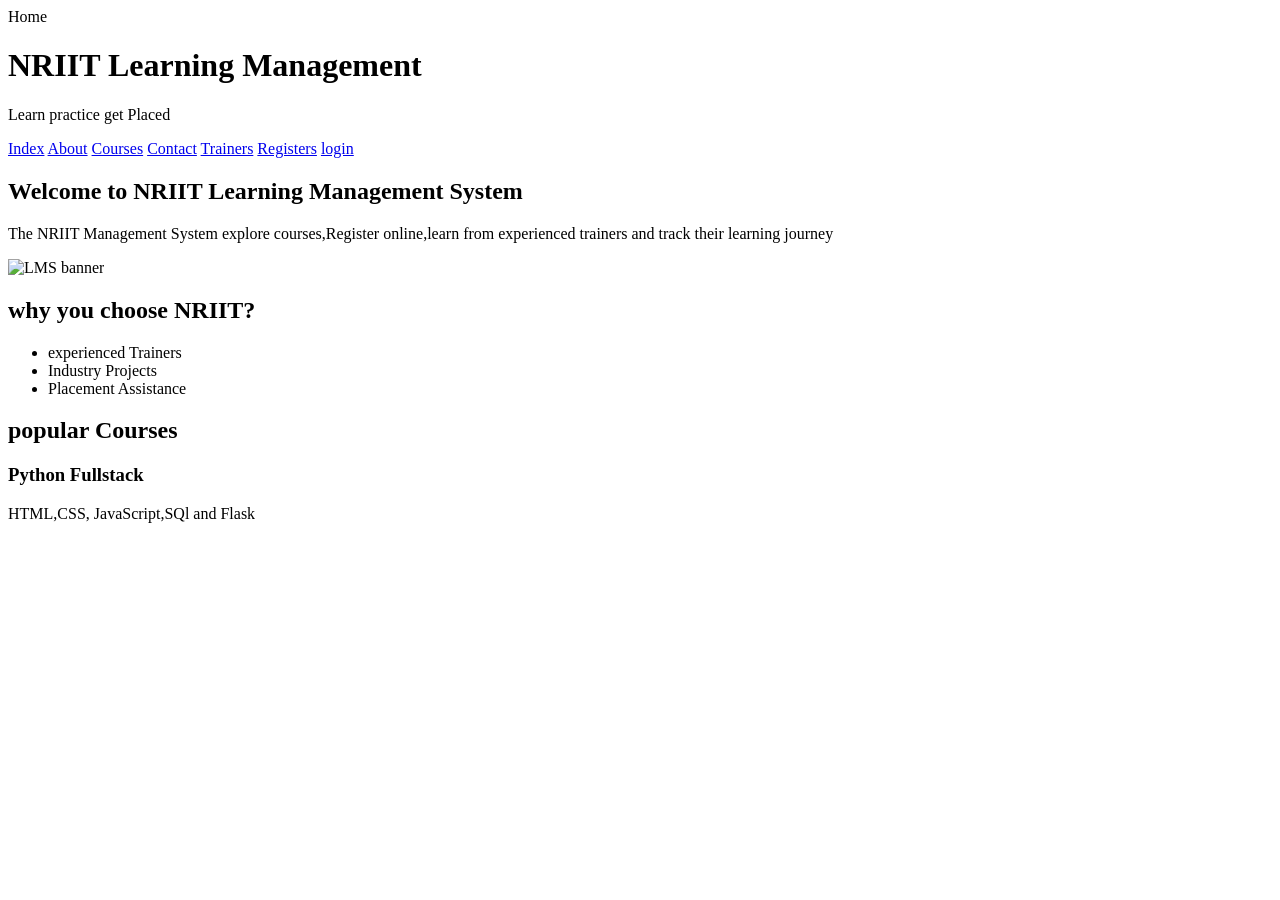
==== index.html @ d2bd3f71 "html" ====
<!DOCTYPE html>
<html lang="en">

<head>
    <header>
        <meta charset="UTF-8">
        <meta name="viewport" content="width=device-width, initial-scale=1.0">
        <title>Document</title>
</head>

<body>
    <header>
        Home <br>
        <h1> NRIIT Learning Management</h1>
        <p>Learn practice get Placed</p>
        <nav>
            <a href="index.html">Index</a>
            <a href="about.html">About</a>
            <a href="courses.html">Courses</a>
            <a href="contact.html">Contact</a>
            <a href="trainers.html">Trainers</a>
            <a href="register.html">Registers</a>
            <a href="login.html">login</a>
        </nav>
    </header>
    <main>
        <section>
            <h2> Welcome to NRIIT Learning Management System</h2>
            <p>
                The NRIIT Management System explore courses,Register online,learn from experienced trainers and track
                their learning journey
            </p>
            <img src="image/banner.jpg" alt="LMS banner" width=800>
        </section>
        <section>
            <h2>why you choose NRIIT?</h2>
            <ul>
                <li>experienced Trainers</li>
                <li>Industry Projects</li>
                <li>Placement Assistance</li>
            </ul>
        </section>
        <section>
            <h2>popular Courses</h2>
            <article>
                <h3>Python Fullstack</h3>
                <P> HTML,CSS, JavaScript,SQl and Flask</P>
            </article>
        </section>
    </main>
</body>

</html>
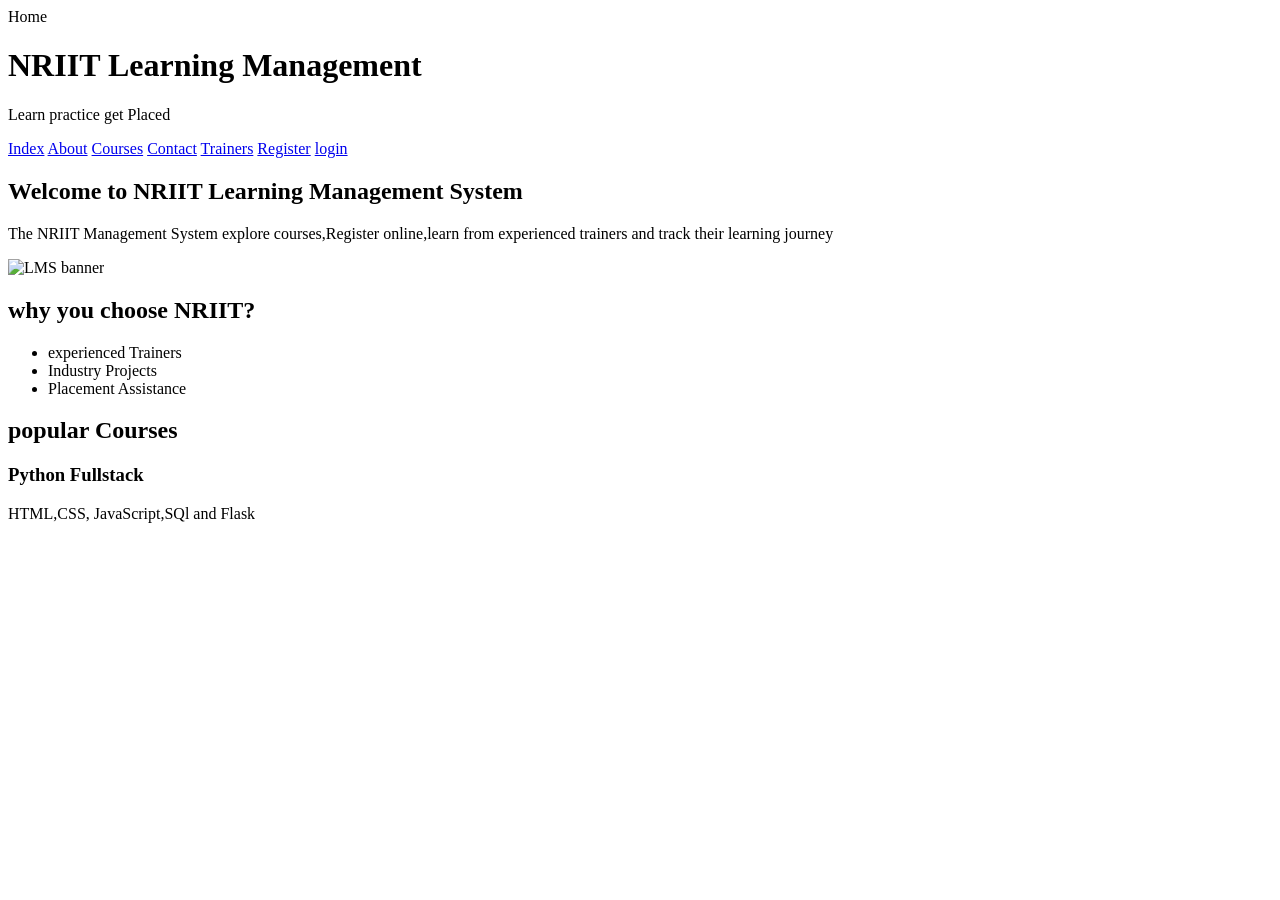
==== commit b1477417: "html done till login" ====
--- a/index.html
+++ b/index.html
@@ -2,7 +2,6 @@
 <html lang="en">
 
 <head>
-    <header>
         <meta charset="UTF-8">
         <meta name="viewport" content="width=device-width, initial-scale=1.0">
         <title>Document</title>
@@ -19,7 +18,7 @@
             <a href="courses.html">Courses</a>
             <a href="contact.html">Contact</a>
             <a href="trainers.html">Trainers</a>
-            <a href="register.html">Registers</a>
+            <a href="register.html">Register</a>
             <a href="login.html">login</a>
         </nav>
     </header>
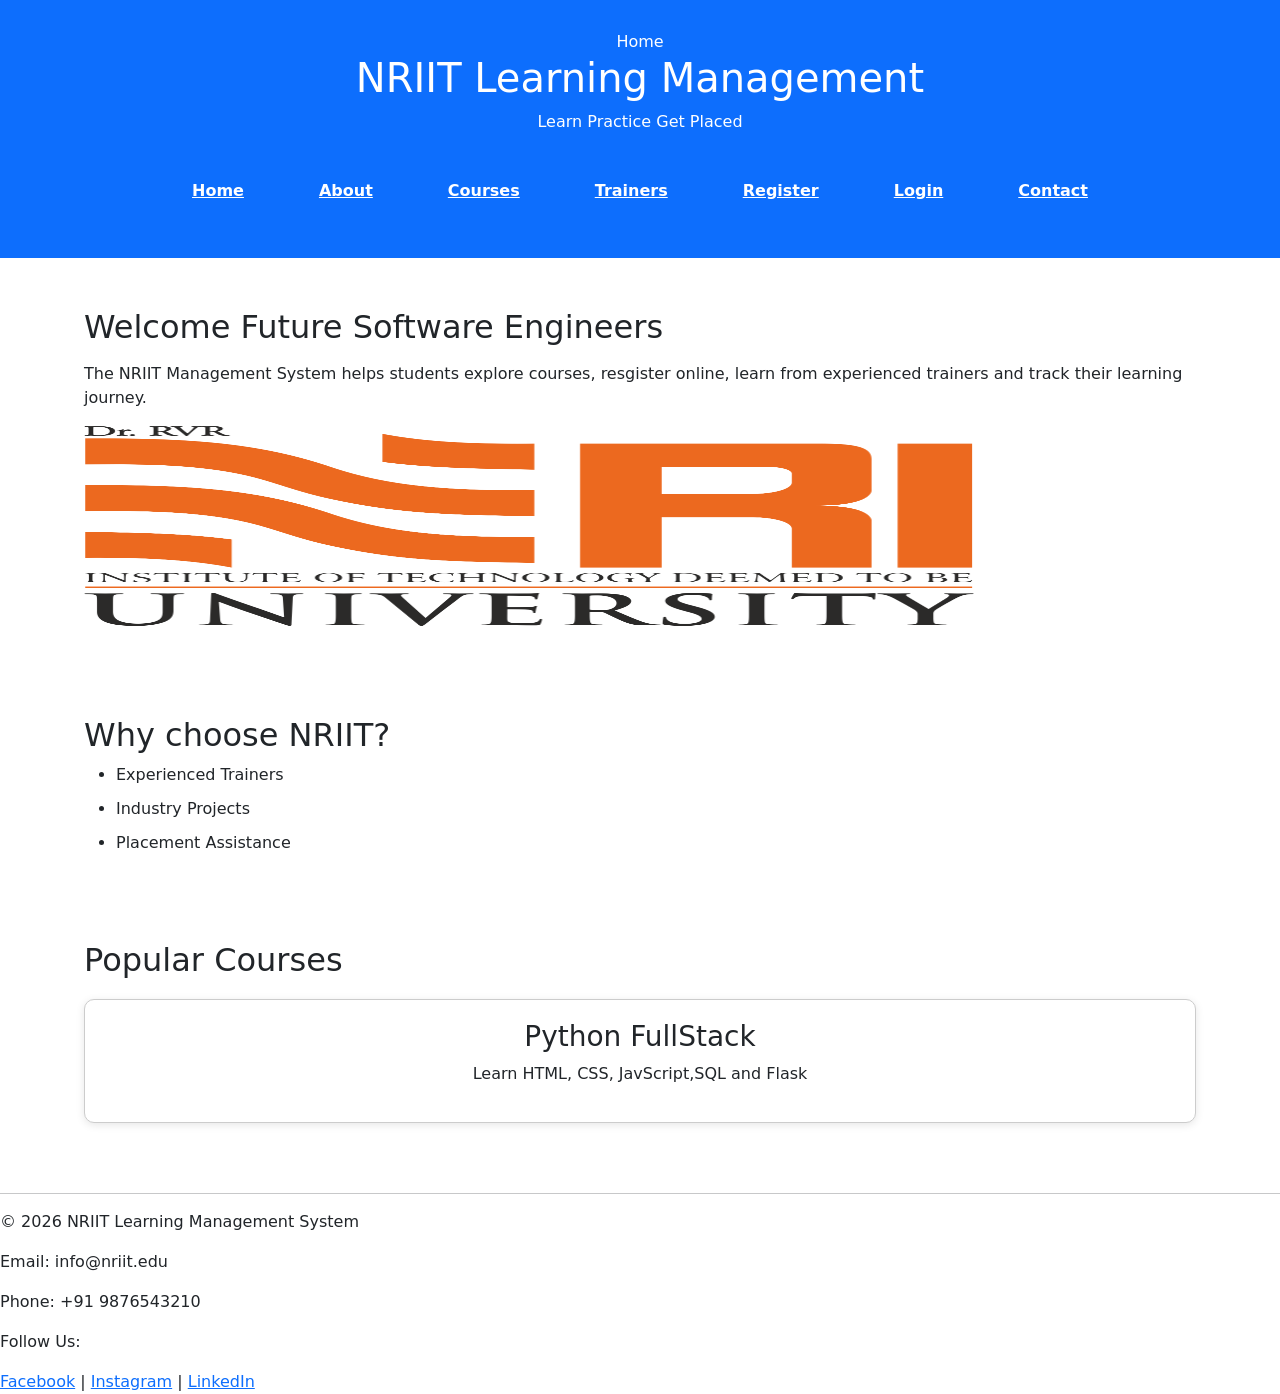
==== commit 79268c96: "js" ====
--- a/index.html
+++ b/index.html
@@ -1,52 +1,75 @@
-<!DOCTYPE html>
+<!doctype html>
 <html lang="en">
 
 <head>
-        <meta charset="UTF-8">
-        <meta name="viewport" content="width=device-width, initial-scale=1.0">
-        <title>Document</title>
+  <meta charset="UTF-8" />
+  <meta name="viewport" content="width=device-width, initial-scale=1.0" />
+  <link rel="stylesheet" href="css/style.css">
+  <link href="https://cdn.jsdelivr.net/npm/bootstrap@5.3.3/dist/css/bootstrap.min.css" rel="stylesheet">
+  <title>Home</title>
 </head>
 
 <body>
-    <header>
-        Home <br>
-        <h1> NRIIT Learning Management</h1>
-        <p>Learn practice get Placed</p>
-        <nav>
-            <a href="index.html">Index</a>
-            <a href="about.html">About</a>
-            <a href="courses.html">Courses</a>
-            <a href="contact.html">Contact</a>
-            <a href="trainers.html">Trainers</a>
-            <a href="register.html">Register</a>
-            <a href="login.html">login</a>
-        </nav>
-    </header>
-    <main>
-        <section>
-            <h2> Welcome to NRIIT Learning Management System</h2>
-            <p>
-                The NRIIT Management System explore courses,Register online,learn from experienced trainers and track
-                their learning journey
-            </p>
-            <img src="image/banner.jpg" alt="LMS banner" width=800>
-        </section>
-        <section>
-            <h2>why you choose NRIIT?</h2>
-            <ul>
-                <li>experienced Trainers</li>
-                <li>Industry Projects</li>
-                <li>Placement Assistance</li>
-            </ul>
-        </section>
-        <section>
-            <h2>popular Courses</h2>
-            <article>
-                <h3>Python Fullstack</h3>
-                <P> HTML,CSS, JavaScript,SQl and Flask</P>
-            </article>
-        </section>
-    </main>
+  <header>
+    Home <br />
+    <h1>NRIIT Learning Management</h1>
+    <p>Learn Practice Get Placed</p>
+    <nav>
+      <a href="index.html">Home</a>
+      <a href="about.html">About</a>
+      <a href="courses.html">Courses</a>
+      <a href="trainers.html">Trainers</a>
+      <a href="register.html">Register</a>
+      <a href="login.html">Login</a>
+      <a href="contact.html">Contact</a>
+    </nav>
+  </header>
+  <main>
+    <section>
+      <h2 id ="welcome">welcome to IIT Learning Management System</h2>
+      <p>
+      <p>
+        The NRIIT Management System helps students explore courses, resgister online, learn from experienced trainers and
+        track their learning journey.
+      </p>
+      <img src="image/banner.jpg" alt="LMS Banner" width="800" class="banner">
+    </section>
+    <section>
+      <h2>Why choose NRIIT?</h2>
+      <ul>
+        <li>Experienced Trainers</li>
+        <li>Industry Projects</li>
+        <li>Placement Assistance</li>
+      </ul>
+    </section>
+    <section>
+      <h2>Popular Courses</h2>
+      <article>
+        <h3>Python FullStack</h3>
+        <p>Learn HTML, CSS, JavScript,SQL and Flask</p>
+      </article>
+    </section>
+  </main>
+  <footer>
+    <script src ="js/script.js"></script>
+
+    <hr>
+
+    <p>&copy; 2026 NRIIT Learning Management System</p>
+
+    <p>Email: info@nriit.edu</p>
+
+    <p>Phone: +91 9876543210</p>
+
+    <p>Follow Us:</p>
+
+    <a href="#">Facebook</a> |
+
+    <a href="#">Instagram</a> |
+
+    <a href="#">LinkedIn</a>
+
+  </footer>
 </body>
 
 </html>
--- a/css/style.css
+++ b/css/style.css
@@ -0,0 +1,334 @@
+* {
+    margin: 0;
+    padding: 0;
+    box-sizing: border-box;
+}
+
+body {
+    font-family: Arial, Arial, Helvetica, sans-serif;
+    background-color: #f5f5f5;
+    color: #333;
+    line-height: 1.6;
+}
+
+header {
+    background-color: #0d6efd;
+    color: #fff;
+    padding: 30px;
+    text-align: center;
+}
+
+hr {
+    margin: 20px 0;
+}
+
+nav{
+
+    display:flex;
+
+    justify-content:center;
+
+    gap:25px;
+
+    margin-top:20px;
+
+    flex-wrap:wrap;
+
+}
+
+nav a {
+    color: #fff;
+    margin: 15px;
+    font-weight: bold;
+    padding: 10px;
+    text-align: center;
+}
+
+nav a:hover {
+    background-color: #fff;
+    color: #0d6efd;
+    border-radius: 5px;
+}
+
+main {
+    margin: auto;
+    width: 90%;
+    margin-top: 30px;
+}
+
+section {
+    margin-bottom: 30px;
+    background-color: #fff;
+    padding: 20px;
+    border-radius: 20px;
+}
+
+h2 {
+    margin-bottom: 20px;
+    color: #cfc4c5;
+}
+
+p {
+    margin-bottom: 15px;
+}
+
+.banner {
+    width: 80%;
+    height: 200px;
+    margin-bottom: 20px;
+}
+
+ul {
+    padding-left: 20px;
+}
+
+li {
+    margin-bottom: 10px;
+}
+
+article {
+    margin-top: 20px;
+    border-radius: 10px;
+    border: 1px solid #ccc;
+    padding: 15px;
+}
+
+article:hover {
+    background-color: #f0f0f0;
+}
+
+table {
+
+    width: 100%;
+
+    border-collapse: collapse;
+
+    margin-top: 20px;
+
+}
+
+table {
+
+    width: 100%;
+
+    border-collapse: collapse;
+
+    margin-top: 20px;
+
+}
+
+td {
+
+    padding: 15px;
+
+    text-align: center;
+
+}
+
+table,
+th,
+td {
+
+    border: 1px solid #ccc;
+
+}
+
+tr:hover {
+
+    background: #eef5ff;
+
+}
+
+ol {
+
+    padding-left: 25px;
+
+}
+
+ol li {
+
+    margin-bottom: 10px;
+
+}
+
+form {
+
+    background: rgb(155, 143, 143);
+
+    padding: 30px;
+
+    border-radius: 10px;
+
+    box-shadow: 0 0 10px rgba(0, 0, 0, .1);
+
+}
+
+label {
+
+    font-weight: bold;
+
+}
+
+input:not([type="radio"]):not([type="checkbox"]):not([type="submit"]):not([type="button"]):not([type="reset"]) {
+
+    width: 100%;
+
+    padding: 12px;
+
+    margin-top: 8px;
+
+    margin-bottom: 20px;
+
+    border: 1px solid #ccc;
+
+    border-radius: 5px;
+
+    font-size: 16px;
+
+}
+
+select,
+textarea {
+
+    width: 100%;
+
+    padding: 12px;
+
+    margin-top: 8px;
+
+    margin-bottom: 20px;
+
+    border: 1px solid #ccc;
+
+    border-radius: 5px;
+
+    font-size: 16px;
+
+}
+
+input[type="submit"] {
+
+    background: #0d6efd;
+
+    color: white;
+
+    border: none;
+
+    cursor: pointer;
+
+}
+
+input[type="submit"]:hover {
+
+    background: #084298;
+
+}
+
+input[type="reset"] {
+
+    background: #6c757d;
+
+    color: white;
+
+    border: none;
+
+    cursor: pointer;
+
+}
+
+
+input[type="reset"]:hover {
+
+    background: #565e64;
+
+}
+
+
+article {
+
+    background: white;
+
+    padding: 20px;
+
+    margin-bottom: 20px;
+
+    border-radius: 10px;
+
+    box-shadow: 0 2px 8px rgba(0, 0, 0, .1);
+
+    transition: .3s;
+}
+
+.trainer-image {
+
+    width: 180px;
+
+    height: 180px;
+
+    object-fit: cover;
+
+    border-radius: 50%;
+
+    display: block;
+
+    margin: 0 auto 15px;
+
+}
+
+article:hover {
+
+    transform: translateY(-8px);
+
+    box-shadow: 0 10px 20px rgba(0, 0, 0, .2);
+
+}
+
+iframe {
+
+    width: 100%;
+
+    border: none;
+
+    border-radius: 10px;
+
+    margin-top: 20px;
+
+}
+
+video {
+
+    width: 100%;
+
+    border-radius: 10px;
+
+}
+
+audio {
+
+    width: 100%;
+
+}
+
+.trainer-container{
+
+    display:grid;
+
+    grid-template-columns:repeat(3,1fr);
+
+    gap:25px;
+
+}
+
+article{
+
+    text-align:center;
+
+}
+
+img{
+
+max-width:100%;
+
+height:auto;
+
+}
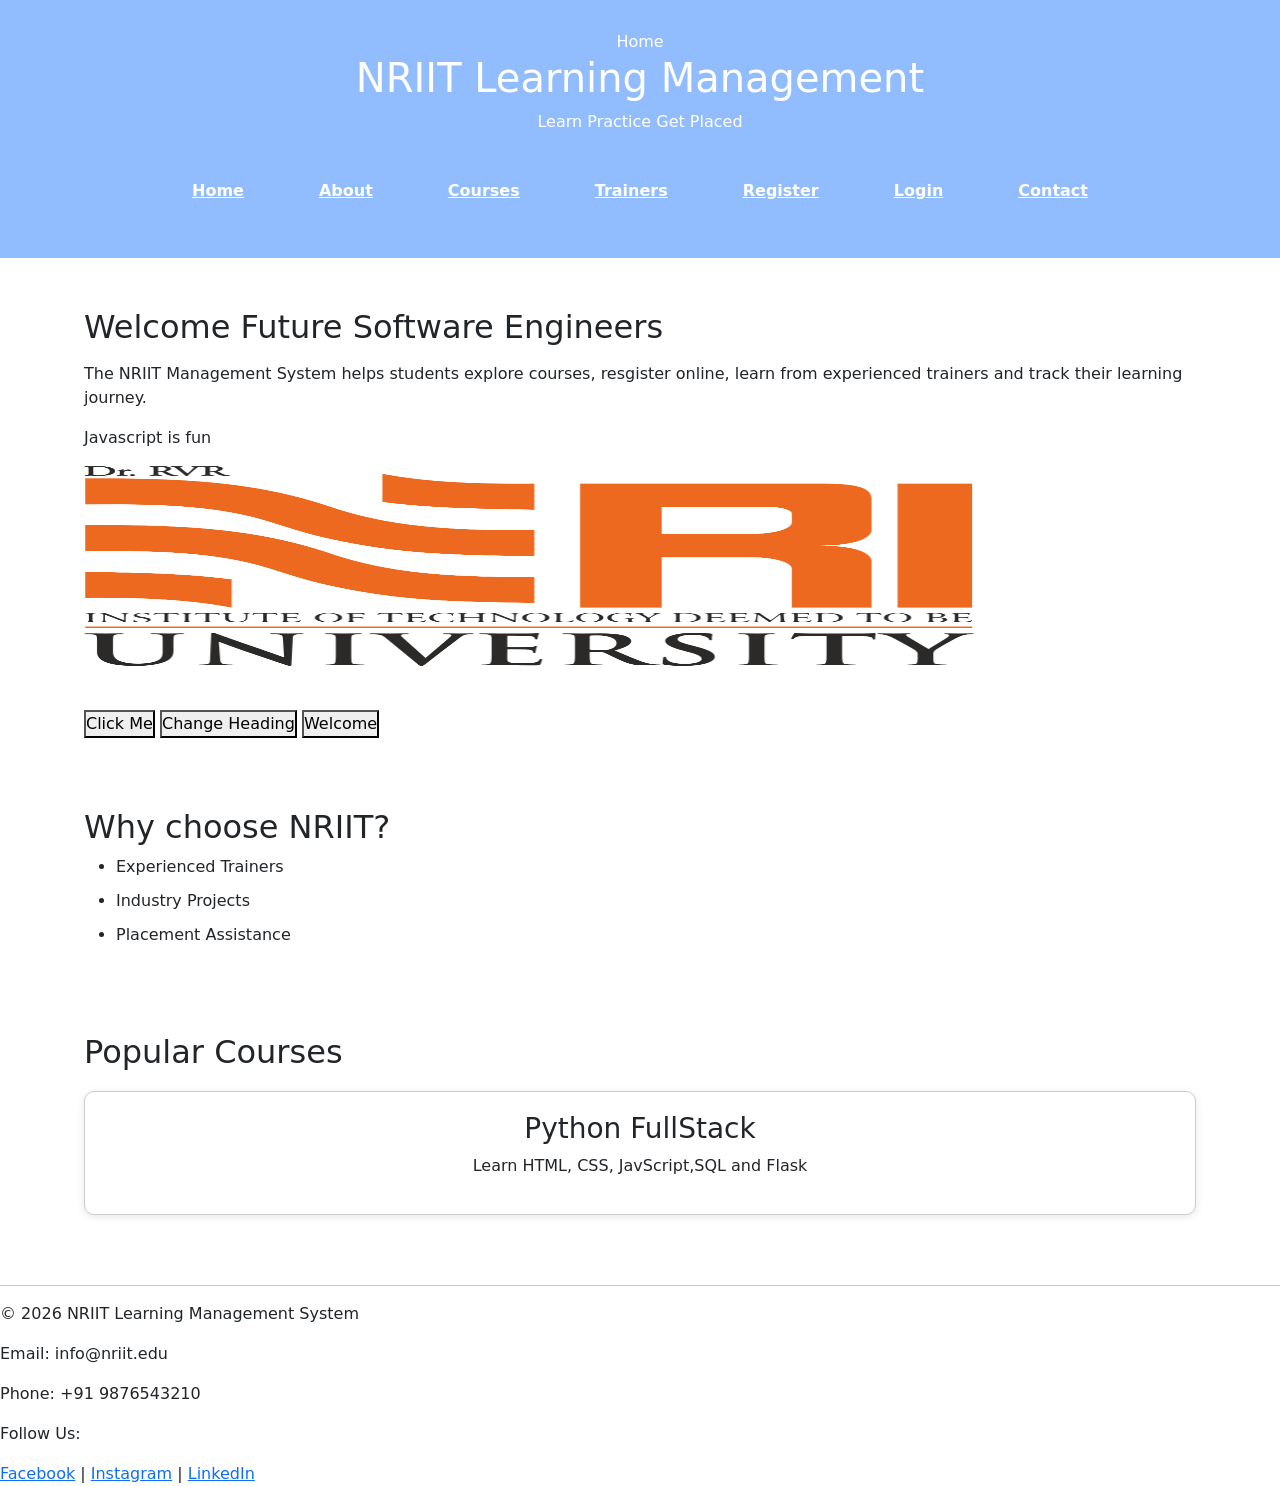
==== commit cff106bc: "eventlisteners" ====
--- a/index.html
+++ b/index.html
@@ -26,21 +26,30 @@
   </header>
   <main>
     <section>
-      <h2 id ="welcome">welcome to IIT Learning Management System</h2>
+      <h2 id="welcome">welcome to IIT Learning Management System</h2>
       <p>
       <p>
-        The NRIIT Management System helps students explore courses, resgister online, learn from experienced trainers and
+        The NRIIT Management System helps students explore courses, resgister online, learn from experienced trainers
+        and
         track their learning journey.
       </p>
+      <p id="message">Learing Never Stops</p>
       <img src="image/banner.jpg" alt="LMS Banner" width="800" class="banner">
-    </section>
+      <br><br>
+      <button onclick="showmessage() 
+      ">Click Me </button>
+      <button onclick="changeHeading() 
+      ">Change Heading </button>
+      <button id="btnGreeting">Welcome</
+        button>
+    </section >
     <section>
-      <h2>Why choose NRIIT?</h2>
-      <ul>
-        <li>Experienced Trainers</li>
-        <li>Industry Projects</li>
-        <li>Placement Assistance</li>
-      </ul>
+    <h2>Why choose NRIIT?</h2>
+    <ul>
+      <li>Experienced Trainers</li>
+      <li>Industry Projects</li>
+      <li>Placement Assistance</li>
+    </ul>
     </section>
     <section>
       <h2>Popular Courses</h2>
@@ -51,7 +60,7 @@
     </section>
   </main>
   <footer>
-    <script src ="js/script.js"></script>
+    <script src="js/script.js"></script>
 
     <hr>
 
--- a/css/style.css
+++ b/css/style.css
@@ -12,7 +12,7 @@
 }
 
 header {
-    background-color: #0d6efd;
+    background-color: #91bdff;
     color: #fff;
     padding: 30px;
     text-align: center;
